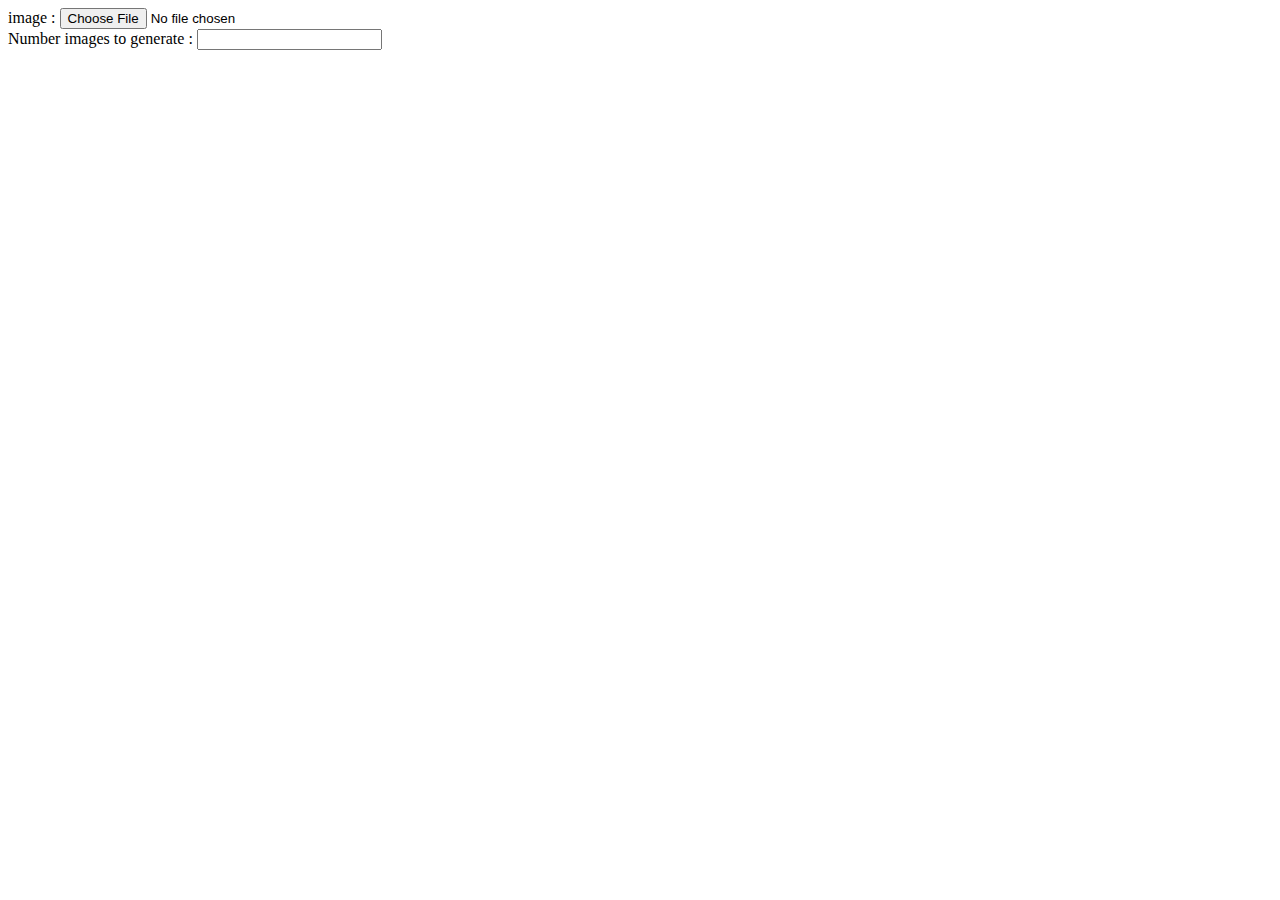
==== templates/image_rotation.html @ 98628871 "Added generating gif rotation, still experimental" ====
<!DOCTYPE html>
<html lang="en">
<head>
    <meta charset="UTF-8">
    <title>Image rotation</title>
</head>
<body>
    <form id="imageForm" method="POST" action="{{ url }}" enctype="multipart/form-data">
        image : <input type="file" id="backgroundFileLoader" name="background"> <br>
        Number images to generate : <input type="number" name="number_images_to_generate">

        <input type="hidden" id="imageWidth" name="image_width"> <!-- <br> -->
        <input type="hidden" id="imageHeight" name="image_height"> <!-- <br> -->
    </form>

    <img src="" id="backgroundImage" class="image"/>
    <img src="" id="gif" class="image">
</body>

<script>
    document.addEventListener("DOMContentLoaded", function (){
        // Initialize background_image_copy image and gif image
        var backgroundImage = document.getElementById("backgroundImage");
        var gifImage = document.getElementById("gif");

        backgroundImage.style.position="absolute";
        gifImage.style.position="absolute";

        backgroundImage.style.zIndex=1;
        gifImage.style.zIndex=2;

        // Load background_image_copy image
        var backgroundImageInput = document.getElementById("backgroundFileLoader");
        backgroundImageInput.onchange = function (event) {
            backgroundImage.src = URL.createObjectURL(event.target.files[0]);
        }

        // Load gif image
        var gifImageInput = document.getElementById("gifImageLoader");
        gifImageInput.onchange = function (event) {
            gifImage.src = URL.createObjectURL(event.target.files[0]);
        }

        // Moving elements on click part
        var imageElements = document.getElementsByClassName("image");
        var selectedElement = null;

        for (var i = 0; i < imageElements.length; i++) {
            imageElements[i].style.border="1px solid red";
            // Mouse click events
            imageElements[i].onclick = function (event) {
                if(selectedElement === event.target) {
                    selectedElement = null;
                }
                else {
                    selectedElement = event.target;
                }
                console.log(selectedElement);

                window.onmousemove = function (eventMouseMove) {
                    if (selectedElement != null) {
                        selectedElement.style.left = selectedElement.getBoundingClientRect().left + eventMouseMove.movementX + "px";
                        selectedElement.style.top = selectedElement.getBoundingClientRect().top + eventMouseMove.movementY + "px";
                    }
                };

                event.target.onwheel = function (eventMouseWheel) {
                    if (selectedElement != null) {
                        console.log(eventMouseWheel.deltaY)
                        var resize = eventMouseWheel.deltaY * -1
                        eventMouseWheel.preventDefault();

                        // Scrolling up
                        //if (eventMouseWheel.deltaY < 0) {
                        let element_width = selectedElement.getBoundingClientRect().width;
                        let element_height = selectedElement.getBoundingClientRect().height;
                        let slope = element_height / element_width;

                        let new_height = element_height + resize

                        selectedElement.style.height = new_height + "px";
                        selectedElement.style.width = (new_height/slope) + "px";
                        //}

                        /*// Scrolling down
                        if (eventMouseWheel.deltaY > 0) {

                            selectedElement.style.width = (selectedElement.getBoundingClientRect().width + resize ) + "px";
                            selectedElement.style.height = (selectedElement.getBoundingClientRect().height + resize ) + "px";
                        }*/
                    }
                };

            };

            // Click events
            imageElements[i].addEventListener("touchstart", function (touchstartEvent) {
                document.body.style.touchAction = "none";
                touchstartEvent.preventDefault();

                selectedElement = touchstartEvent.target;

                var previousTouchX = touchstartEvent.touches[0].clientX;
                var previousTouchY = touchstartEvent.touches[0].clientY;
                selectedElement.ontouchmove = (touchmoveEvent) => {
                    touchmoveEvent.preventDefault();
                    document.body.style.touchAction = "none";
                    var currentTouchX = touchmoveEvent.touches[0].clientX;
                    var currentTouchY = touchmoveEvent.touches[0].clientY;

                    var moveX = currentTouchX - previousTouchX;
                    var moveY = currentTouchY - previousTouchY;

                    selectedElement.style.left = selectedElement.getBoundingClientRect().left + moveX + "px";
                    selectedElement.style.top = selectedElement.getBoundingClientRect().top + moveY + "px";

                    previousTouchX = currentTouchX;
                    previousTouchY = currentTouchY;
                }

                selectedElement.addEventListener("touchend", function (touchendEvent){
                    selectedElement = null;
                    document.body.style.touchAction = "auto";
                });
            });
        }


        // Uploading form part
        var formElement = document.getElementById("imageForm");
        formElement.onsubmit = function (event) {
            backgroundImage.style.border = "";
            gifImage.style.border = "";

            var gifStartingX = gifImage.getBoundingClientRect().left - backgroundImage.getBoundingClientRect().left;
            var gifStartingY = gifImage.getBoundingClientRect().top - backgroundImage.getBoundingClientRect().top;
            var gifHeight = gifImage.getBoundingClientRect().height;
            var gifWidth = gifImage.getBoundingClientRect().width;
            var imageHeight = backgroundImage.getBoundingClientRect().height;
            var imageWidth = backgroundImage.getBoundingClientRect().width;

            var gifStartingXInput = document.getElementById("gifStartingX");
            var gifStartingYInput = document.getElementById("gifStartingY");
            var gifWidthInput = document.getElementById("gifWidth");
            var gifHeightInput = document.getElementById("gifHeight");
            var imageWidthInput = document.getElementById("imageWidth");
            var imageHeightInput = document.getElementById("imageHeight");

            gifStartingXInput.value = parseInt(gifStartingX);
            gifStartingYInput.value = parseInt(gifStartingY);
            gifWidthInput.value = parseInt(gifWidth);
            gifHeightInput.value = parseInt(gifHeight);
            imageWidthInput.value = parseInt(imageWidth);
            imageHeightInput.value = parseInt(imageHeight);
        }

    });
</script>

</html>
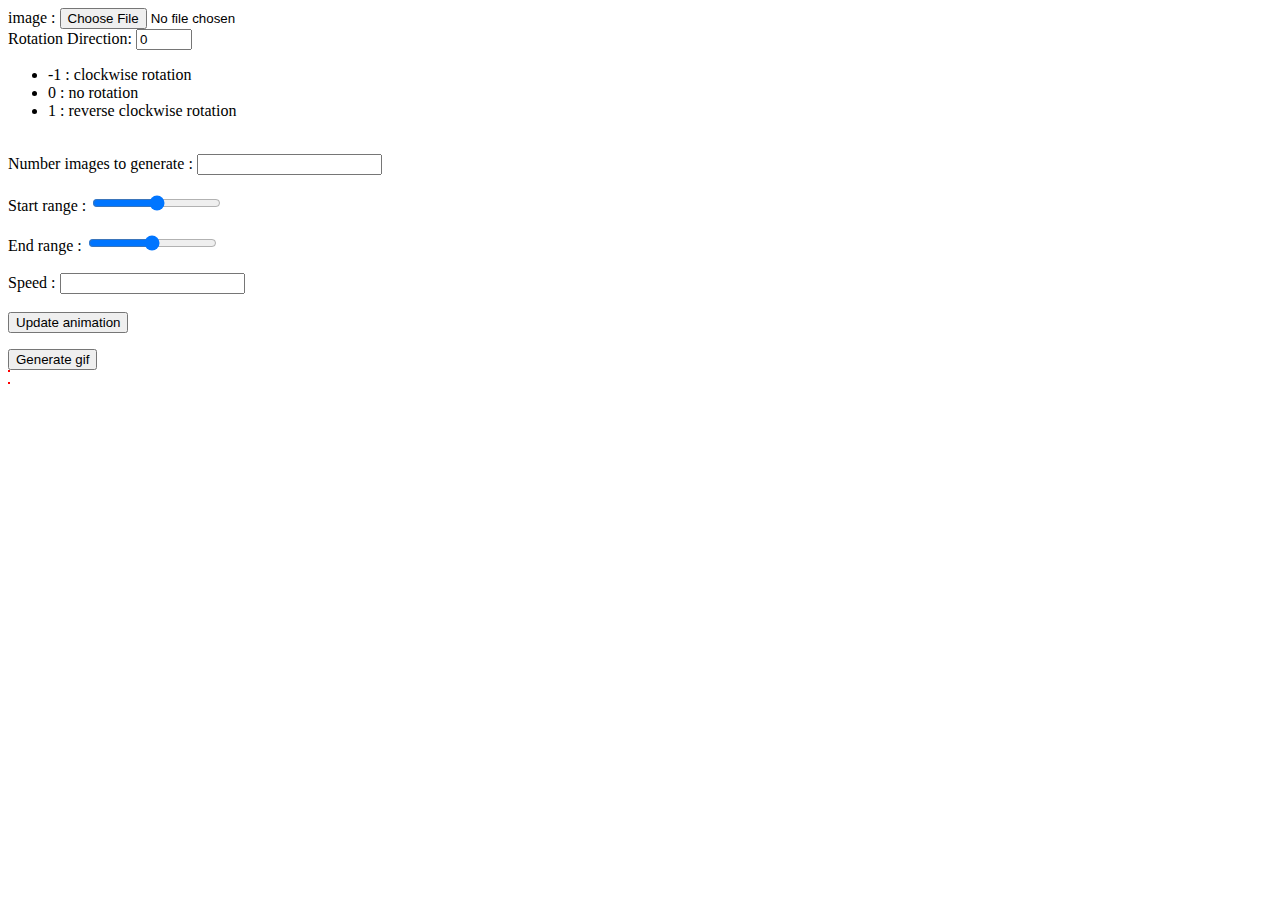
==== commit 336e142f: "Improved rotation by adding frontend" ====
--- a/templates/image_rotation.html
+++ b/templates/image_rotation.html
@@ -6,11 +6,29 @@
 </head>
 <body>
     <form id="imageForm" method="POST" action="{{ url }}" enctype="multipart/form-data">
-        image : <input type="file" id="backgroundFileLoader" name="background"> <br>
-        Number images to generate : <input type="number" name="number_images_to_generate">
+        image : <input type="file" id="backgroundFileLoader" name="image_to_transform"> <br>
+        Rotation Direction: <input type="number" name="rotation_direction" min="-1" max="1" value="0">
+        <!-- Expand on rotation : <input type="checkbox" name="expand"> <br> -->
+        <ul>
+            <li>    -1 : clockwise rotation         </li>
+            <li>    0 : no rotation                 </li>
+            <li>    1 : reverse clockwise rotation  </li>
+        </ul>
+        <br>
+        Number images to generate : <input type="number" name="number_images_to_generate" id="numberImagesToGenerate"> <br><br>
+
+        Start range :   <input type="range" id="startRange" min="0"> <div id="startRangeText"></div> <br>
+        End range :     <input type="range" id="endRange" min="0"> <div id="endRangeText"></div> <br>
+        Speed :         <input type="number" id="speed"><br><br>
+
+        <button id="updateAnimation">Update animation</button>
+
+        <ul id="modificationHistory"></ul>
 
         <input type="hidden" id="imageWidth" name="image_width"> <!-- <br> -->
         <input type="hidden" id="imageHeight" name="image_height"> <!-- <br> -->
+
+        <input type="submit" value="Generate gif">
     </form>
 
     <img src="" id="backgroundImage" class="image"/>
@@ -21,13 +39,125 @@
     document.addEventListener("DOMContentLoaded", function (){
         // Initialize background_image_copy image and gif image
         var backgroundImage = document.getElementById("backgroundImage");
-        var gifImage = document.getElementById("gif");
+        var numberImagesToGenerate = document.getElementById("numberImagesToGenerate");
+        var startRange = document.getElementById("startRange");
+        var startRangeText = document.getElementById("startRangeText");
+        var endRange = document.getElementById("endRange");
+        var endRangeText = document.getElementById("endRangeText");
+        var speed = document.getElementById("speed");
+        var updateAnimationButton = document.getElementById("updateAnimation");
+        var modificationHistory = document.getElementById("modificationHistory");
 
         backgroundImage.style.position="absolute";
-        gifImage.style.position="absolute";
 
         backgroundImage.style.zIndex=1;
-        gifImage.style.zIndex=2;
+
+        numberImagesToGenerate.onchange = function (e) {
+            startRange.max = numberImagesToGenerate.value - 1;
+            endRange.max = numberImagesToGenerate.value - 1;
+        }
+
+        // Write updated text
+        startRange.onchange = function (e) {
+            startRangeText.innerText = startRange.value;
+        }
+        endRange.onchange = function (e) {
+            endRangeText.innerText = endRange.value;
+        }
+
+        // Modifications
+        var modificationList = []
+        class Modification {
+            constructor(id, startRange, endRange, speed, nbrImages, previousDuration = null) {
+                this.id = id;
+                this.startRange = startRange;
+                this.endRange = endRange;
+                this.speed = speed;
+                this.nbrImages = nbrImages;
+
+                this.update(previousDuration);
+                this.placeModificationHistory();
+            }
+
+            update(previousDuration = null) {
+                this.duration = [];
+                if (previousDuration === null) {
+                    for (let i=0; i<this.nbrImages; i++) {
+                        this.duration[i] = 1/this.nbrImages;
+                    }
+                }
+                else {
+                    this.duration = previousDuration;
+                }
+                for (let i=this.startRange; i <= this.endRange; i++) {
+                    this.duration[i] = parseInt(this.speed);
+                }
+                console.log(modificationList);
+            }
+
+            placeModificationHistory() {
+                var liStartRange = document.createElement("li");
+                liStartRange.appendChild(document.createTextNode("Start range: " + this.startRange));
+                modificationHistory.appendChild(liStartRange);
+
+                var liEndRange = document.createElement("li");
+                liEndRange.appendChild(document.createTextNode("End range: " + this.endRange));
+                modificationHistory.appendChild(liEndRange);
+
+                var liSpeed = document.createElement("li");
+                liSpeed.appendChild(document.createTextNode("Speed: " + this.speed));
+                modificationHistory.appendChild(liSpeed);
+
+                var button = document.createElement("button");
+                button.setAttribute("id", this.id);
+                button.setAttribute("class", "modificationButton");
+                button.appendChild(document.createTextNode("Delete"));
+                modificationHistory
+                    .appendChild(button);
+                modificationHistory.appendChild(document.createElement("br"));
+                modificationHistory.appendChild(document.createElement("br"));
+
+                button.onclick = function (e) {
+                    liStartRange.parentNode.removeChild(liStartRange);
+                    liEndRange.parentNode.removeChild(liEndRange);
+                    liSpeed.parentNode.removeChild(liSpeed);
+                    button.parentNode.removeChild(button);
+
+                    modificationList.splice(this.id, 1);
+
+                    for (let i=0; i<modificationList.length; i++) {
+                        modificationList[i].id = i;
+                        if (i > 0) {
+                            modificationList[i].update(modificationList[i-1].duration.slice());
+                        }
+                        else {
+                            modificationList[i].update(null);
+                        }
+                    }
+
+                    e.preventDefault();
+                }
+            }
+        }
+
+
+        updateAnimationButton.onclick = function (e) {
+            let previousDuration = null
+            if (modificationList.length > 0) {
+                previousDuration = modificationList[modificationList.length-1].duration.slice();
+            }
+            var newModification = new Modification(
+                modificationList.length,
+                startRange.value,
+                endRange.value,
+                speed.value,
+                numberImagesToGenerate.value,
+                previousDuration
+            )
+
+            modificationList.push(newModification);
+            e.preventDefault();
+        }
 
         // Load background_image_copy image
         var backgroundImageInput = document.getElementById("backgroundFileLoader");
@@ -35,11 +165,6 @@
             backgroundImage.src = URL.createObjectURL(event.target.files[0]);
         }
 
-        // Load gif image
-        var gifImageInput = document.getElementById("gifImageLoader");
-        gifImageInput.onchange = function (event) {
-            gifImage.src = URL.createObjectURL(event.target.files[0]);
-        }
 
         // Moving elements on click part
         var imageElements = document.getElementsByClassName("image");
@@ -71,7 +196,6 @@
                         eventMouseWheel.preventDefault();
 
                         // Scrolling up
-                        //if (eventMouseWheel.deltaY < 0) {
                         let element_width = selectedElement.getBoundingClientRect().width;
                         let element_height = selectedElement.getBoundingClientRect().height;
                         let slope = element_height / element_width;
@@ -80,14 +204,6 @@
 
                         selectedElement.style.height = new_height + "px";
                         selectedElement.style.width = (new_height/slope) + "px";
-                        //}
-
-                        /*// Scrolling down
-                        if (eventMouseWheel.deltaY > 0) {
-
-                            selectedElement.style.width = (selectedElement.getBoundingClientRect().width + resize ) + "px";
-                            selectedElement.style.height = (selectedElement.getBoundingClientRect().height + resize ) + "px";
-                        }*/
                     }
                 };
 
@@ -130,28 +246,24 @@
         var formElement = document.getElementById("imageForm");
         formElement.onsubmit = function (event) {
             backgroundImage.style.border = "";
-            gifImage.style.border = "";
-
-            var gifStartingX = gifImage.getBoundingClientRect().left - backgroundImage.getBoundingClientRect().left;
-            var gifStartingY = gifImage.getBoundingClientRect().top - backgroundImage.getBoundingClientRect().top;
-            var gifHeight = gifImage.getBoundingClientRect().height;
-            var gifWidth = gifImage.getBoundingClientRect().width;
+
+            // Define image width & height
+            var imageWidth = backgroundImage.getBoundingClientRect().width;
             var imageHeight = backgroundImage.getBoundingClientRect().height;
-            var imageWidth = backgroundImage.getBoundingClientRect().width;
-
-            var gifStartingXInput = document.getElementById("gifStartingX");
-            var gifStartingYInput = document.getElementById("gifStartingY");
-            var gifWidthInput = document.getElementById("gifWidth");
-            var gifHeightInput = document.getElementById("gifHeight");
             var imageWidthInput = document.getElementById("imageWidth");
             var imageHeightInput = document.getElementById("imageHeight");
-
-            gifStartingXInput.value = parseInt(gifStartingX);
-            gifStartingYInput.value = parseInt(gifStartingY);
-            gifWidthInput.value = parseInt(gifWidth);
-            gifHeightInput.value = parseInt(gifHeight);
             imageWidthInput.value = parseInt(imageWidth);
             imageHeightInput.value = parseInt(imageHeight);
+
+            // Add frame durations
+            for (let i = 0; i < numberImagesToGenerate.value; i++) {
+                var lastModification = modificationList[modificationList.length-1]
+                var durationInput = document.createElement("input");
+                durationInput.setAttribute("hidden", "true");
+                durationInput.setAttribute("name", "duration");
+                durationInput.setAttribute("value", lastModification.duration[i]);
+                formElement.appendChild(durationInput);
+            }
         }
 
     });
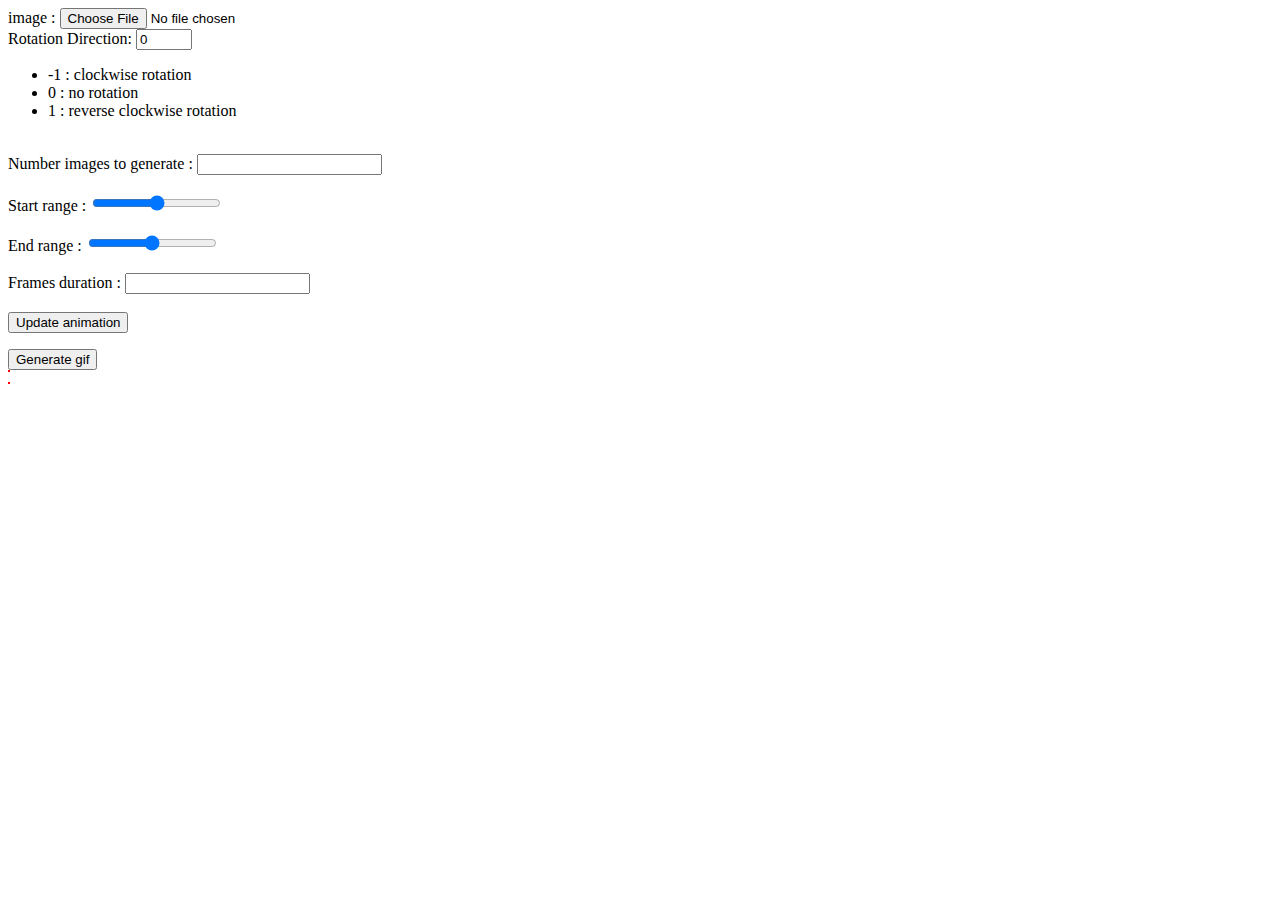
==== commit 2baf063f: "remove quality loss on rotation" ====
--- a/templates/image_rotation.html
+++ b/templates/image_rotation.html
@@ -17,9 +17,9 @@
         <br>
         Number images to generate : <input type="number" name="number_images_to_generate" id="numberImagesToGenerate"> <br><br>
 
-        Start range :   <input type="range" id="startRange" min="0"> <div id="startRangeText"></div> <br>
-        End range :     <input type="range" id="endRange" min="0"> <div id="endRangeText"></div> <br>
-        Speed :         <input type="number" id="speed"><br><br>
+        Start range :       <input type="range" id="startRange" min="0"> <div id="startRangeText"></div> <br>
+        End range :         <input type="range" id="endRange" min="0"> <div id="endRangeText"></div> <br>
+        Frames duration :   <input type="number" id="speed"><br><br>
 
         <button id="updateAnimation">Update animation</button>
 
